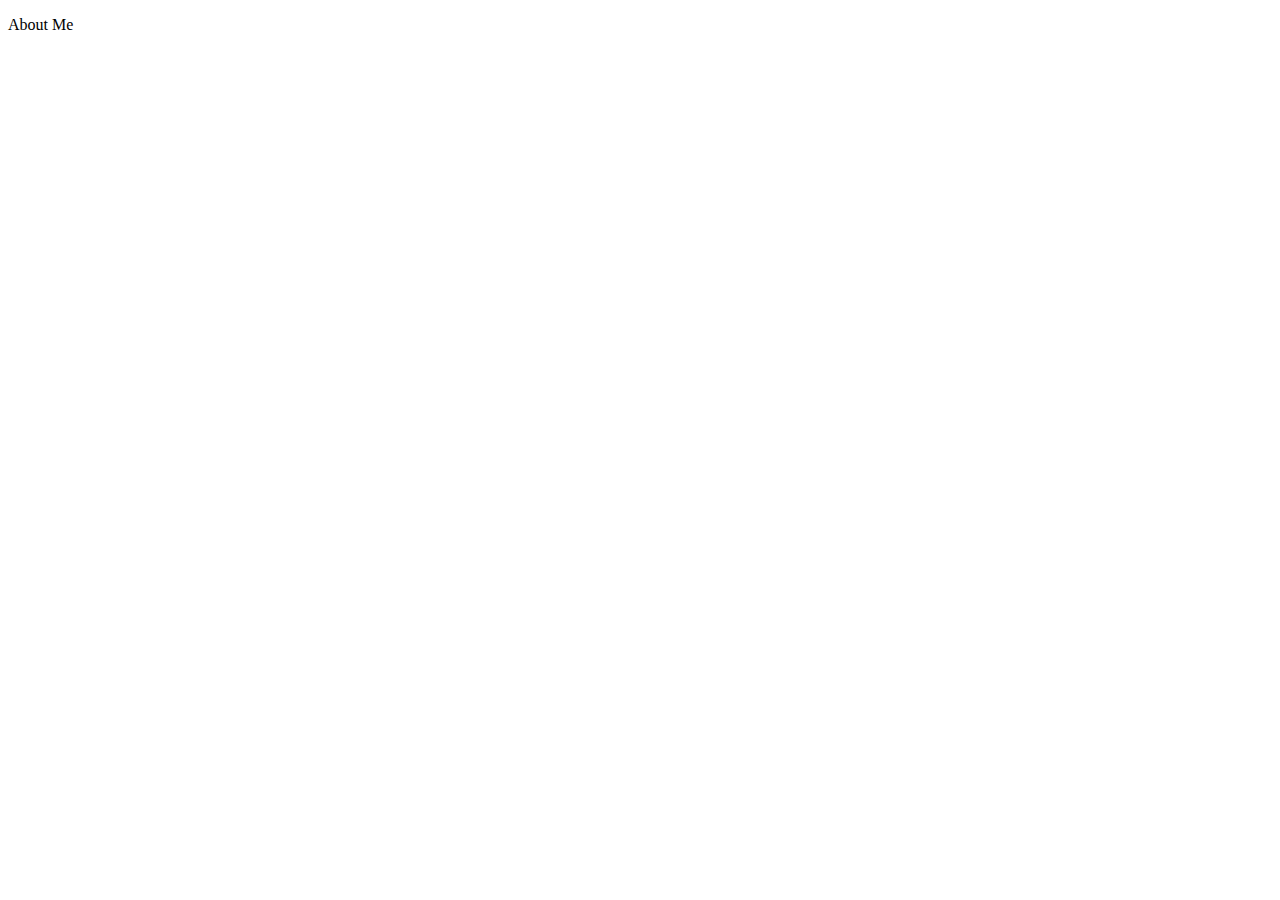
==== about.html @ 81cba510 "Create about.html" ====
<!DOCTYPE html>
<html>
  <head>
    <meta charset="utf-8">
    <title>About Me</title>
      <link href="https://fonts.googleapis.com/css2?family=Poppins:wght@400;700&display=swap" rel="stylesheet">
      <link rel='stylesheet' href='style.css'>
  </head>

  <body>
    <div class="grid">

      <header>
        <p class="title">About Me</p>
      </header>

  </body>

</html>
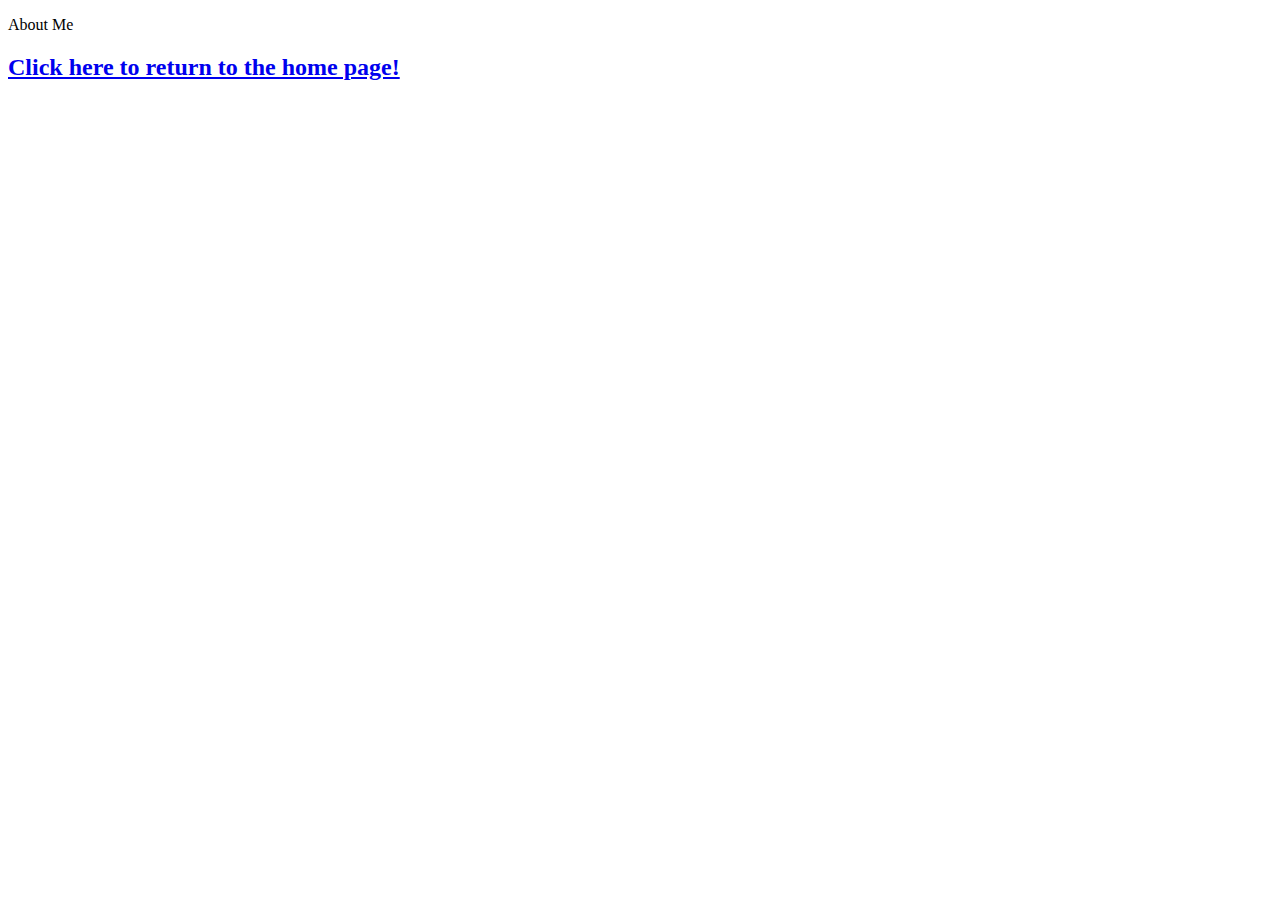
==== commit 0e5a2248: "Update about.html" ====
--- a/about.html
+++ b/about.html
@@ -12,6 +12,7 @@
 
       <header>
         <p class="title">About Me</p>
+        <a href="./index.html"><h2>Click here to return to the home page!</h2></a>
       </header>
 
   </body>
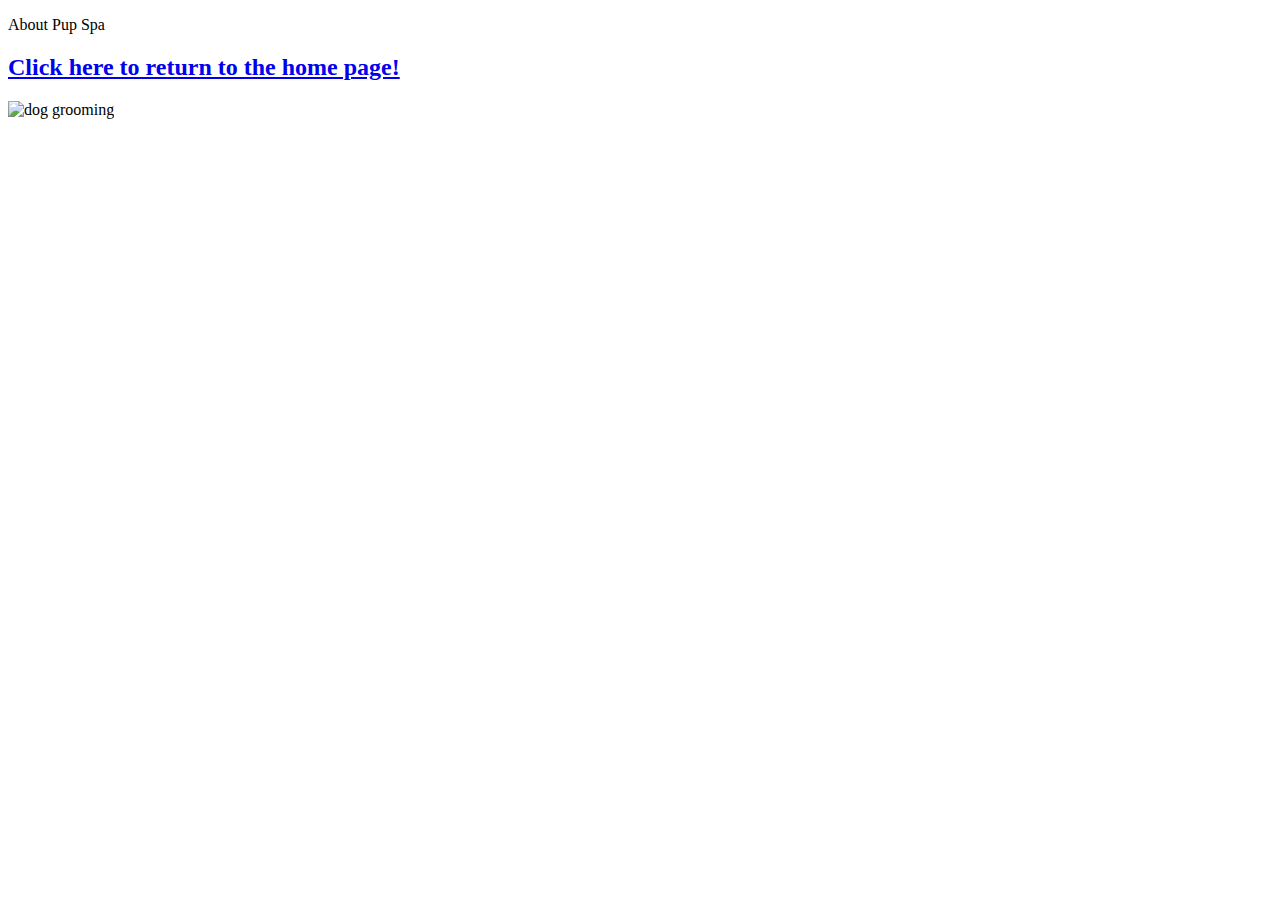
==== commit 4b052cf0: "Update about.html" ====
--- a/about.html
+++ b/about.html
@@ -11,8 +11,9 @@
     <div class="grid">
 
       <header>
-        <p class="title">About Me</p>
-        <a href="./index.html"><h2>Click here to return to the home page!</h2></a>
+        <p class="title">About Pup Spa</p>
+        <a href="index.html"><h2>Click here to return to the home page!</h2></a>
+        <img src="https://www.google.com/imgres?imgurl=https%3A%2F%2Fimages.pexels.com%2Fphotos%2F6816854%2Fpexels-photo-6816854.jpeg&tbnid=LulnOqd1EnL91M&vet=12ahUKEwjQ4JPl-JL-AhUBie4BHeICCzUQMyg7egUIARCyAQ..i&imgrefurl=https%3A%2F%2Fwww.pexels.com%2Fphoto%2Fa-person-cutting-dog-s-hair-6816854%2F&docid=d-dQrLyfdRjvzM&w=5760&h=3840&q=dog%20bathing&hl=en&ved=2ahUKEwjQ4JPl-JL-AhUBie4BHeICCzUQMyg7egUIARCyAQ" alt="dog grooming">
       </header>
 
   </body>
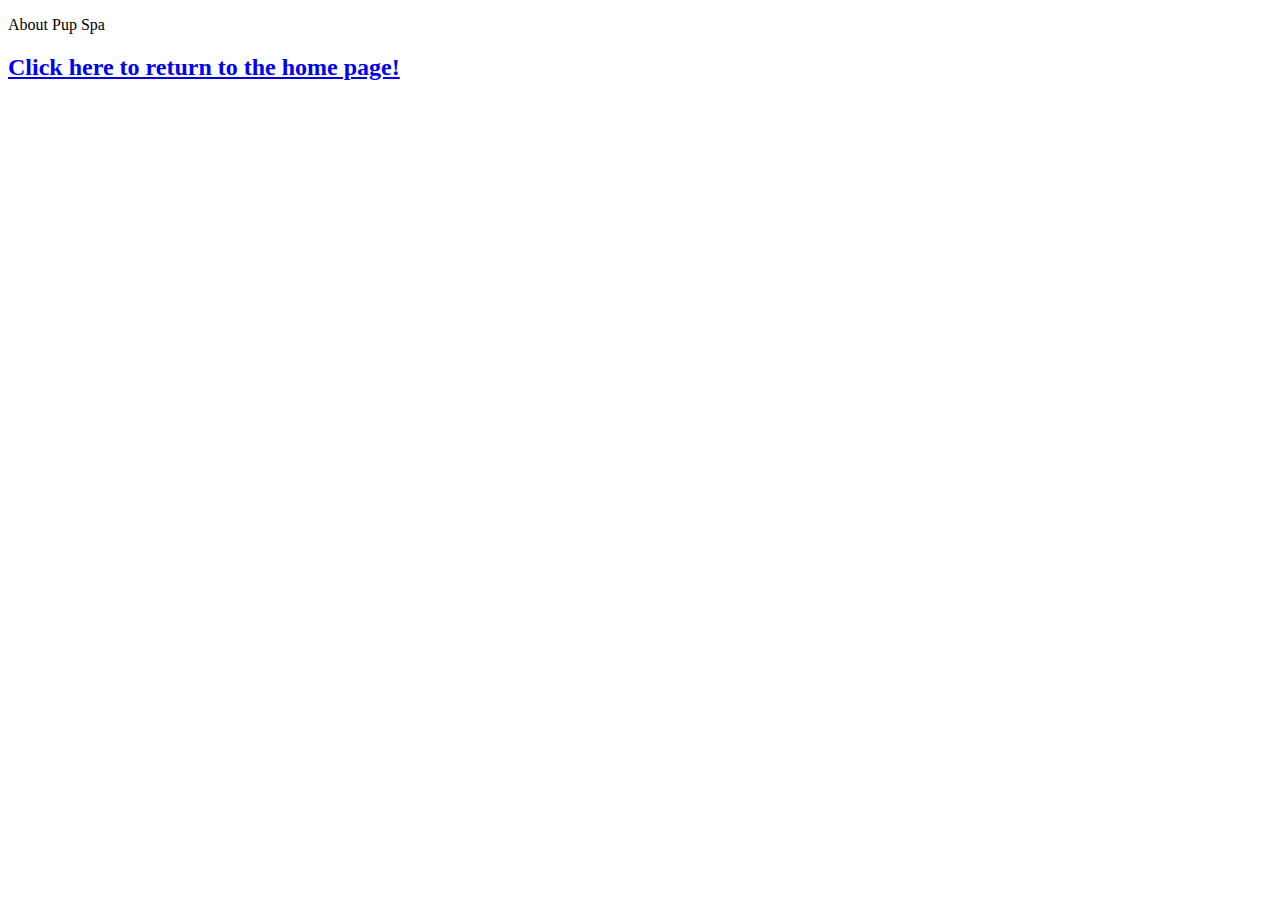
==== commit 5dcc2902: "Update about.html" ====
--- a/about.html
+++ b/about.html
@@ -13,7 +13,6 @@
       <header>
         <p class="title">About Pup Spa</p>
         <a href="index.html"><h2>Click here to return to the home page!</h2></a>
-        <img src="https://www.google.com/imgres?imgurl=https%3A%2F%2Fimages.pexels.com%2Fphotos%2F6816854%2Fpexels-photo-6816854.jpeg&tbnid=LulnOqd1EnL91M&vet=12ahUKEwjQ4JPl-JL-AhUBie4BHeICCzUQMyg7egUIARCyAQ..i&imgrefurl=https%3A%2F%2Fwww.pexels.com%2Fphoto%2Fa-person-cutting-dog-s-hair-6816854%2F&docid=d-dQrLyfdRjvzM&w=5760&h=3840&q=dog%20bathing&hl=en&ved=2ahUKEwjQ4JPl-JL-AhUBie4BHeICCzUQMyg7egUIARCyAQ" alt="dog grooming">
       </header>
 
   </body>
